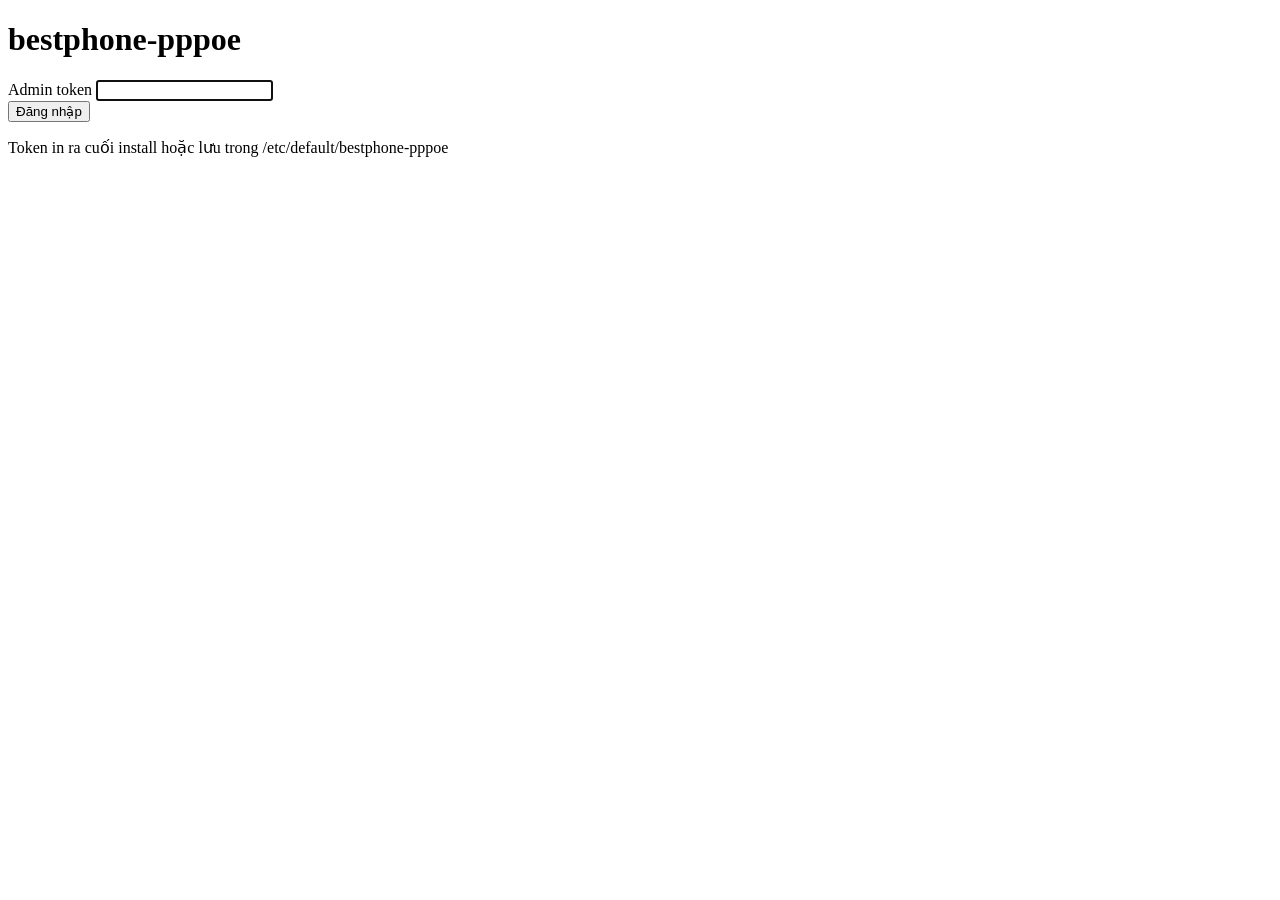
==== ui/index.html @ 137de4fb "feat: implement v1.0.0 — backend, UI, install, auto-update - Go backend (gin + gorm + modernc/sqlite" ====
<!DOCTYPE html>
<html lang="vi">
<head>
  <meta charset="UTF-8">
  <title>bestphone-pppoe — login</title>
  <link rel="stylesheet" href="/css/app.css">
</head>
<body>
  <div class="login-box">
    <h1>bestphone-pppoe</h1>
    <form id="login-form">
      <div class="form-row">
        <label for="token">Admin token</label>
        <input type="password" id="token" required autocomplete="off" autofocus>
      </div>
      <button type="submit">Đăng nhập</button>
    </form>
    <p class="muted small" style="margin-top:16px">
      Token in ra cuối install hoặc lưu trong <span class="mono">/etc/default/bestphone-pppoe</span>
    </p>
  </div>
  <script src="/js/api-client.js"></script>
  <script>
    if (Api.getToken()) {
      // already logged in — verify, redirect
      Api.health().then(() => location.href = '/lines.html').catch(() => Api.clearToken());
    }
    document.getElementById('login-form').addEventListener('submit', async (e) => {
      e.preventDefault();
      const tok = document.getElementById('token').value.trim();
      if (!tok) return;
      try {
        const r = await Api.login(tok);
        if (!r.success) {
          Toast.error(r.error || 'login failed');
          return;
        }
        Api.setToken(tok);
        Toast.success('Đăng nhập OK');
        setTimeout(() => location.href = '/lines.html', 400);
      } catch (err) {
        Toast.error('Lỗi: ' + err.message);
      }
    });
  </script>
</body>
</html>
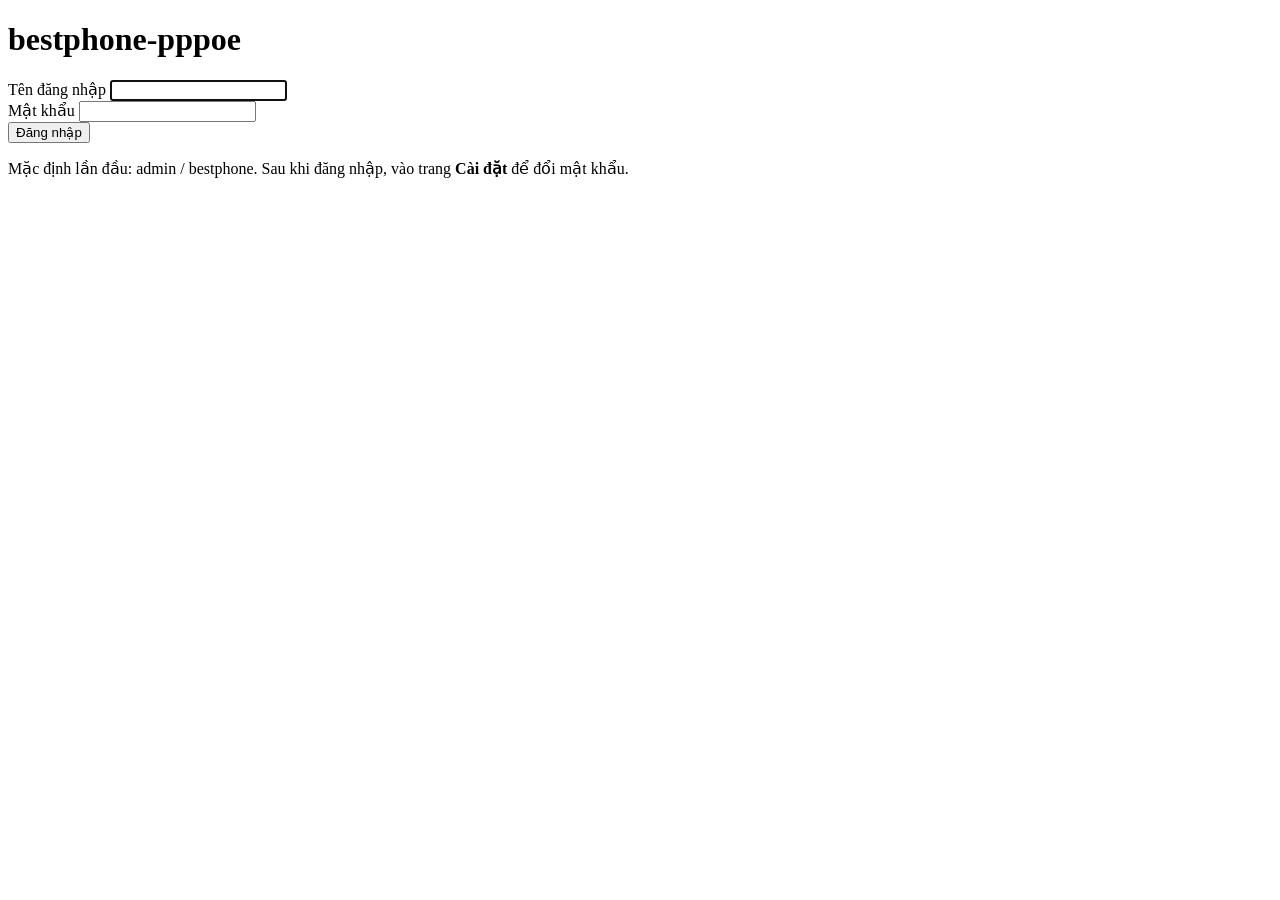
==== commit ac895025: "feat(auth+ui): user/password login, settings page, Vietnamese logs (v1.6.0) - Backend: thay token-on" ====
--- a/ui/index.html
+++ b/ui/index.html
@@ -2,7 +2,7 @@
 <html lang="vi">
 <head>
   <meta charset="UTF-8">
-  <title>bestphone-pppoe — login</title>
+  <title>Đăng nhập — bestphone-pppoe</title>
   <link rel="stylesheet" href="/css/app.css">
 </head>
 <body>
@@ -10,33 +10,39 @@
     <h1>bestphone-pppoe</h1>
     <form id="login-form">
       <div class="form-row">
-        <label for="token">Admin token</label>
-        <input type="password" id="token" required autocomplete="off" autofocus>
+        <label for="username">Tên đăng nhập</label>
+        <input type="text" id="username" required autocomplete="username" autofocus>
+      </div>
+      <div class="form-row">
+        <label for="password">Mật khẩu</label>
+        <input type="password" id="password" required autocomplete="current-password">
       </div>
       <button type="submit">Đăng nhập</button>
     </form>
     <p class="muted small" style="margin-top:16px">
-      Token in ra cuối install hoặc lưu trong <span class="mono">/etc/default/bestphone-pppoe</span>
+      Mặc định lần đầu: <span class="mono">admin</span> / <span class="mono">bestphone</span>.
+      Sau khi đăng nhập, vào trang <b>Cài đặt</b> để đổi mật khẩu.
     </p>
   </div>
   <script src="/js/api-client.js"></script>
   <script>
     if (Api.getToken()) {
-      // already logged in — verify, redirect
+      // Đã có token — verify, redirect
       Api.health().then(() => location.href = '/lines.html').catch(() => Api.clearToken());
     }
     document.getElementById('login-form').addEventListener('submit', async (e) => {
       e.preventDefault();
-      const tok = document.getElementById('token').value.trim();
-      if (!tok) return;
+      const username = document.getElementById('username').value.trim();
+      const password = document.getElementById('password').value;
+      if (!username || !password) return;
       try {
-        const r = await Api.login(tok);
+        const r = await Api.login(username, password);
         if (!r.success) {
-          Toast.error(r.error || 'login failed');
+          Toast.error(r.error || 'Đăng nhập thất bại');
           return;
         }
-        Api.setToken(tok);
-        Toast.success('Đăng nhập OK');
+        Api.setToken(r.data.token);
+        Toast.success('Đăng nhập thành công');
         setTimeout(() => location.href = '/lines.html', 400);
       } catch (err) {
         Toast.error('Lỗi: ' + err.message);
